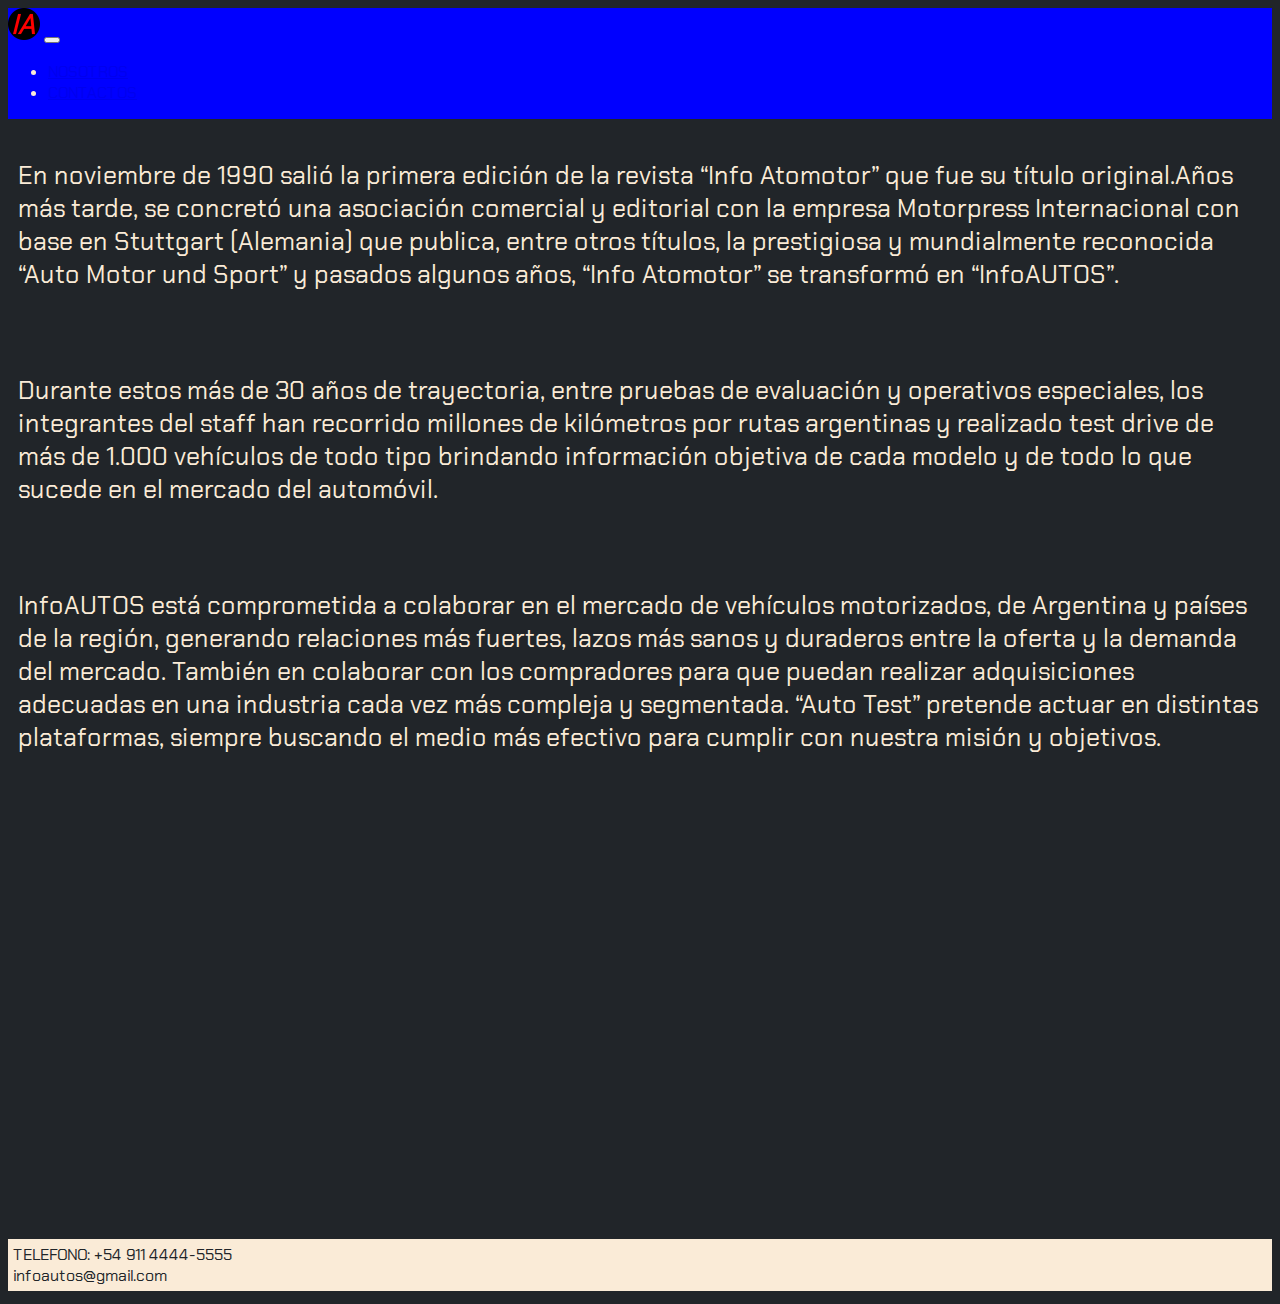
==== pages/nosotros.html @ d79cdd77 "2da Entrega" ====
<!DOCTYPE html>
<html lang="en">
<head>
    <meta charset="UTF-8">
    <meta http-equiv="X-UA-Compatible" content="IE=edge">
    <meta name="viewport" content="width=device-width, initial-scale=1.0">
    <link href="https://cdn.jsdelivr.net/npm/bootstrap@5.3.0-alpha1/dist/css/bootstrap.min.css" rel="stylesheet" integrity="sha384-GLhlTQ8iRABdZLl6O3oVMWSktQOp6b7In1Zl3/Jr59b6EGGoI1aFkw7cmDA6j6gD" crossorigin="anonymous">
    <link rel="preconnect" href="https://fonts.googleapis.com">
    <link rel="preconnect" href="https://fonts.gstatic.com" crossorigin>
    <link href="https://fonts.googleapis.com/css2?family=Chakra+Petch:ital,wght@1,700&display=swap" rel="stylesheet">
    <link rel="icon" type="image/png" sizes="16x16" href="../img/favicon-16x16.png">
    <link rel="stylesheet" href="../css/estilo.css">
    <title>Document</title>
</head>
<body class="container2">

    <nav class="navbar navbar-expand-lg bg-dark menu" data-bs-theme="dark">
        <div class="container-fluid">
            <a class="navbar-brand" href="../index.html"><img src="../img/favicon-32x32.png" alt="Home"></a>
            <button class="navbar-toggler" type="button" data-bs-toggle="collapse" data-bs-target="#navbarNav" aria-controls="navbarNav" aria-expanded="false" aria-label="Toggle navigation">
            <span class="navbar-toggler-icon"></span>
            </button>
            <div class="collapse navbar-collapse" id="navbarNav">
                <ul class="navbar-nav">
                <li class="nav-item">
                    <a class="nav-link disabled" aria-current="page" href="./nosotros.html">NOSOTROS</a>
                </li>
                <li class="nav-item">
                    <a class="nav-link" href="./contactos.html">CONTACTOS</a>
                </li>
                </ul>
            </div>
        </div>
    </nav>
        
    <main class="main">
      <section class="contenidoN">
        <div class="nosotros">
            <p>En noviembre de 1990 salió la primera edición de la revista “Info Atomotor” que fue su título original.Años más tarde, se concretó una asociación comercial y editorial con la empresa Motorpress Internacional con base en Stuttgart (Alemania) que publica, entre otros títulos, la prestigiosa y mundialmente reconocida “Auto Motor und Sport” y pasados algunos años, “Info Atomotor” se transformó en “InfoAUTOS”.</p>
            <br>
            <p>Durante estos más de 30 años de trayectoria, entre pruebas de evaluación y operativos especiales, los integrantes del staff han recorrido millones de kilómetros por rutas argentinas y realizado test drive de más de 1.000 vehículos de todo tipo brindando información objetiva de cada modelo y de todo lo que sucede en el mercado del automóvil.</p>
            <br>
            <p>InfoAUTOS está comprometida a colaborar en el mercado de vehículos motorizados, de Argentina y países de la región, generando relaciones más fuertes, lazos más sanos y duraderos entre la oferta y la demanda del mercado. También en colaborar con los compradores para que puedan realizar adquisiciones adecuadas en una industria cada vez más compleja y segmentada. “Auto Test” pretende actuar en distintas plataformas, siempre buscando el medio más efectivo para cumplir con nuestra misión y objetivos.</p>
            <br>
        </div>
    </section>
    </main>
        <footer class="footer">
            <label for="telefono">TELEFONO: +54 911 4444-5555 </label>
            <br>
            <label for="email">infoautos@gmail.com</label>
        </footer>
    
</body>
<script src="https://cdn.jsdelivr.net/npm/bootstrap@5.3.0-alpha1/dist/js/bootstrap.bundle.min.js" integrity="sha384-w76AqPfDkMBDXo30jS1Sgez6pr3x5MlQ1ZAGC+nuZB+EYdgRZgiwxhTBTkF7CXvN" crossorigin="anonymous"></script>
</html>
---- css/estilo.css ----
body{
    background-color: #212529;
}
.container {  
    display: grid;
    grid-template-columns: 6fr 2fr;
    grid-template-rows: 0.5fr 8fr 0.5fr;
    gap: 5px;
    grid-auto-flow: row;
    grid-template-areas:
      "menu menu"
      "main aside"
      "footer footer";
    font-family: 'Chakra Petch', sans-serif;
}
@media screen and (max-width: 850px){
	.container {
		display: grid;
		grid-template-columns: 6fr 2fr;
		grid-template-rows: 0.1fr 2fr 1fr 0.1fr;
		gap: 5px;
        grid-auto-flow: row;
        grid-template-areas: "menu menu"
				 "main main"
				 "aside aside"
				 "footer footer";}
}
@media screen and (max-width: 768px){
	.container {
		display: grid;
		grid-template-columns: 6fr 2fr;
		grid-template-rows: 0.1fr 2fr 0.5fr 0.1fr;
		gap: 5px;
        grid-auto-flow: row;
        grid-template-areas: "menu menu"
				 "main main"
				 "aside aside"
				 "footer footer";}
}

.container2 {  
    display: grid;
    grid-template-columns: 8fr;
    grid-template-rows: 0.5fr 10fr 0.5fr;
    gap: 5px;
    grid-auto-flow: row;
    grid-template-areas:
      "menu"
      "main"
      "footer";
    font-family: 'Chakra Petch', sans-serif;
}
@media screen and (max-width: 768px){
	.container2 {
		display: grid;
		grid-template-columns: 8fr;
		grid-template-rows: 0.1fr 4fr 0.35fr;
		gap: 5px;
        grid-auto-flow: row;
        grid-template-areas: "menu"
				 "main"
				 "footer";
        font-size: 15px;}
                 
}
  
.menu { 
    grid-area: menu; 
    background-color: blue;
    color: antiquewhite;
} 
.header { 
    grid-area: header; 
    background-color: blueviolet;
} 
.main { 
    grid-area: main; 
    color: antiquewhite;
} 
.aside { 
    grid-area: aside; 
    padding: 10px;
    color: antiquewhite;
}
.footer { 
    grid-area: footer; 
    margin-bottom: 5px;
    padding: 5px;
    background-color: antiquewhite;
    color: #212529;
}
.card{
    color: #212529;
}
.contenidoN{
    padding: 10px;
    font-size: 25px;
}
.ancho{
    padding: 20px;
    height: 80%;
    width: 80%;
    margin-left: 10%;
    margin-right: 10%;
    object-position: center;
}
@media screen and (max-width: 850px){
	.ancho {
        width: 90%;
        height: 95%;
		}         
}
.bordes{
    border: gray 3px solid;
    padding: 20px;
    margin: 10px;
}
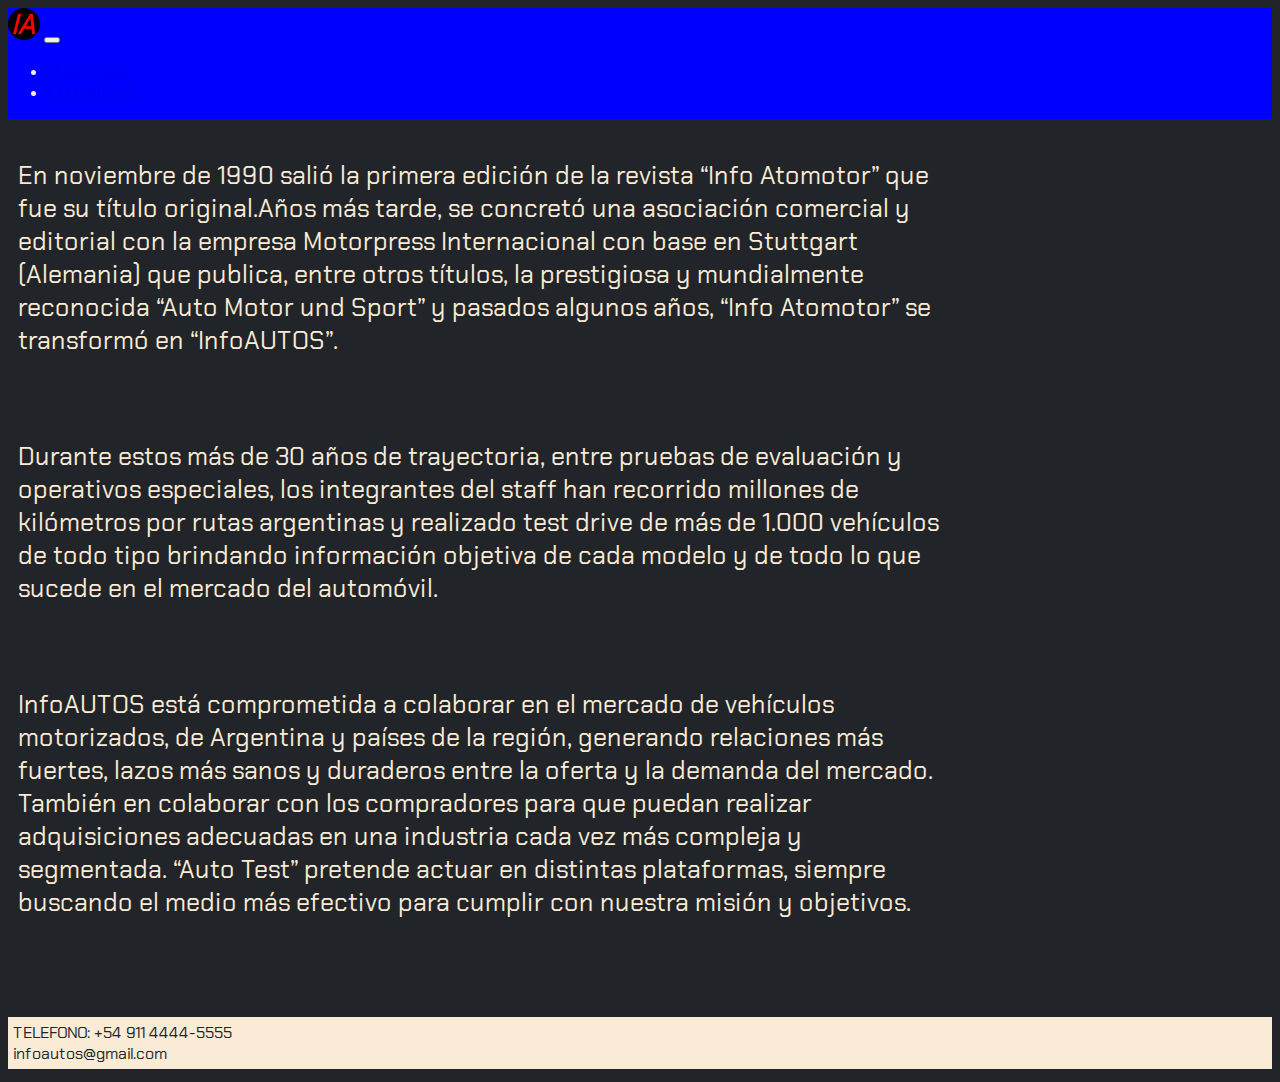
==== commit 73c3efec: "Update nosotros.html" ====
--- a/pages/nosotros.html
+++ b/pages/nosotros.html
@@ -12,7 +12,7 @@
     <link rel="stylesheet" href="../css/estilo.css">
     <title>Document</title>
 </head>
-<body class="container2">
+<body class="container">
 
     <nav class="navbar navbar-expand-lg bg-dark menu" data-bs-theme="dark">
         <div class="container-fluid">
@@ -53,4 +53,4 @@
     
 </body>
 <script src="https://cdn.jsdelivr.net/npm/bootstrap@5.3.0-alpha1/dist/js/bootstrap.bundle.min.js" integrity="sha384-w76AqPfDkMBDXo30jS1Sgez6pr3x5MlQ1ZAGC+nuZB+EYdgRZgiwxhTBTkF7CXvN" crossorigin="anonymous"></script>
-</html>+</html>
